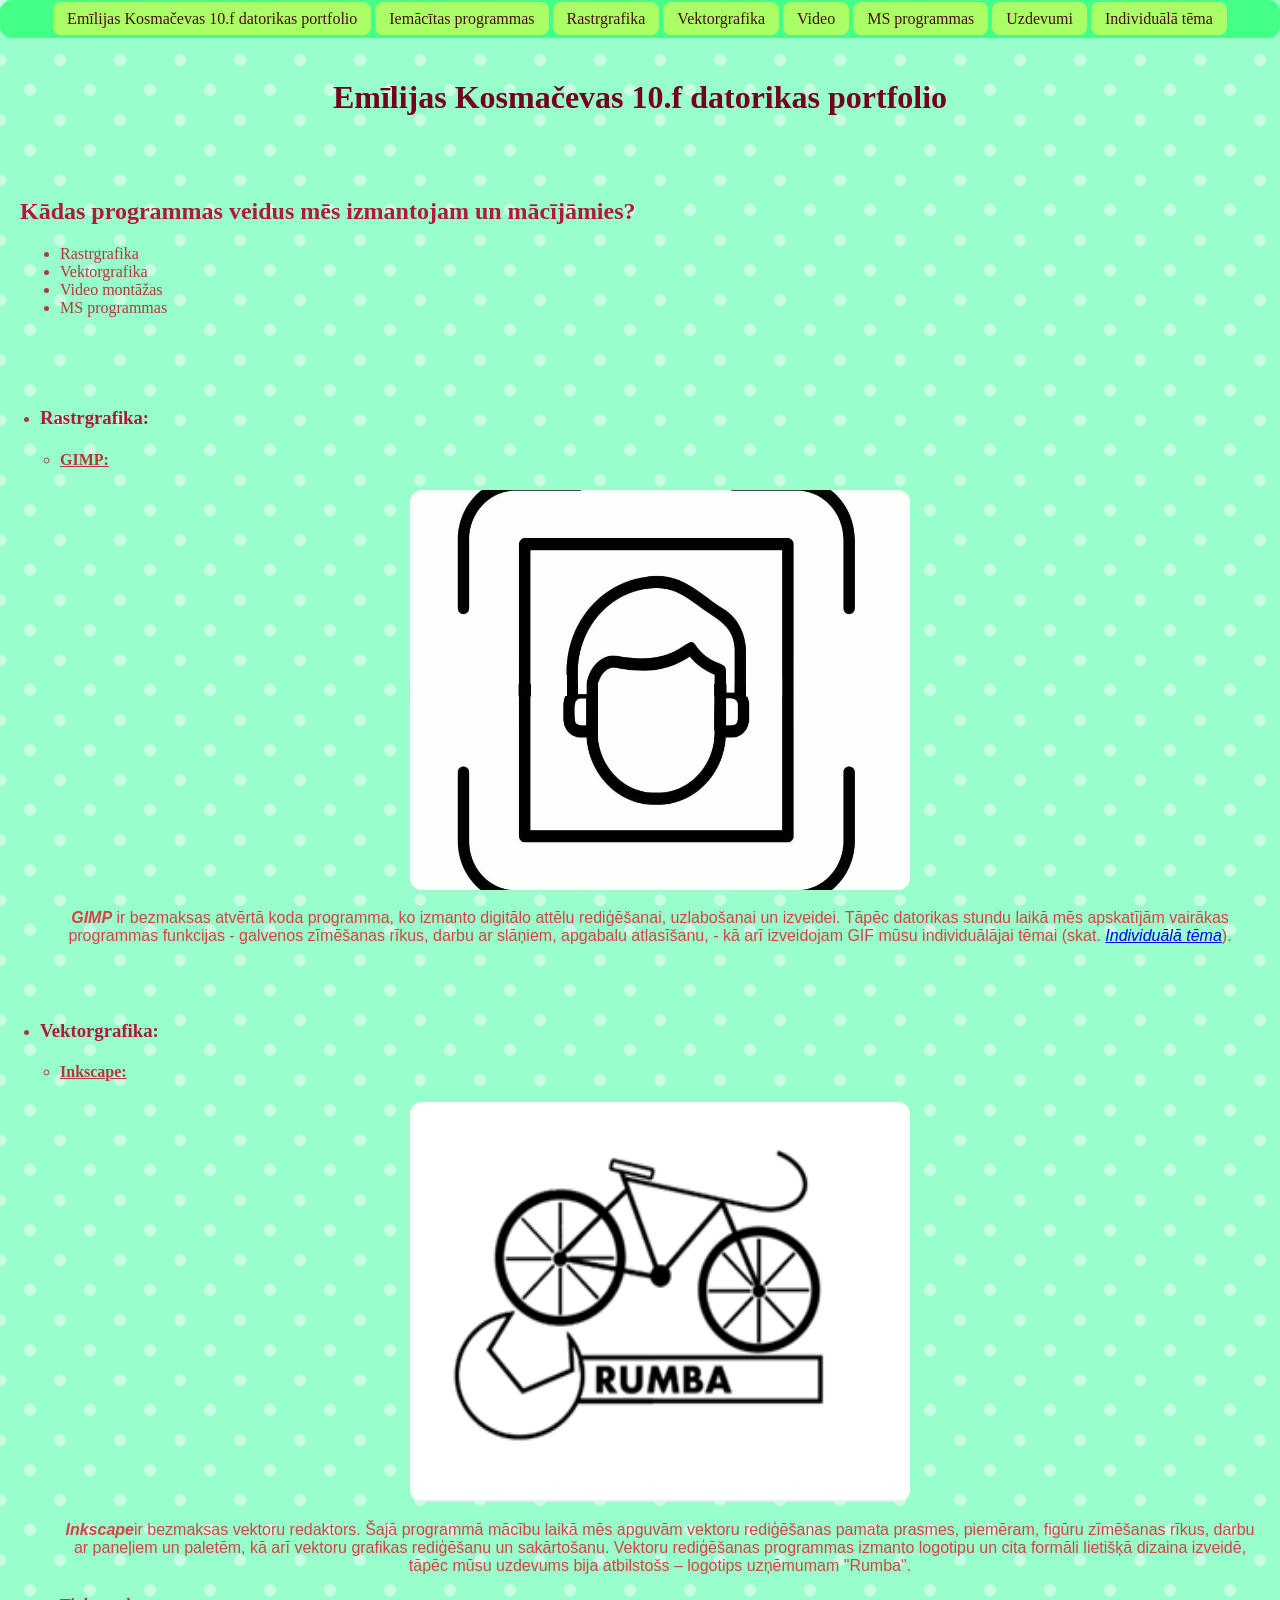
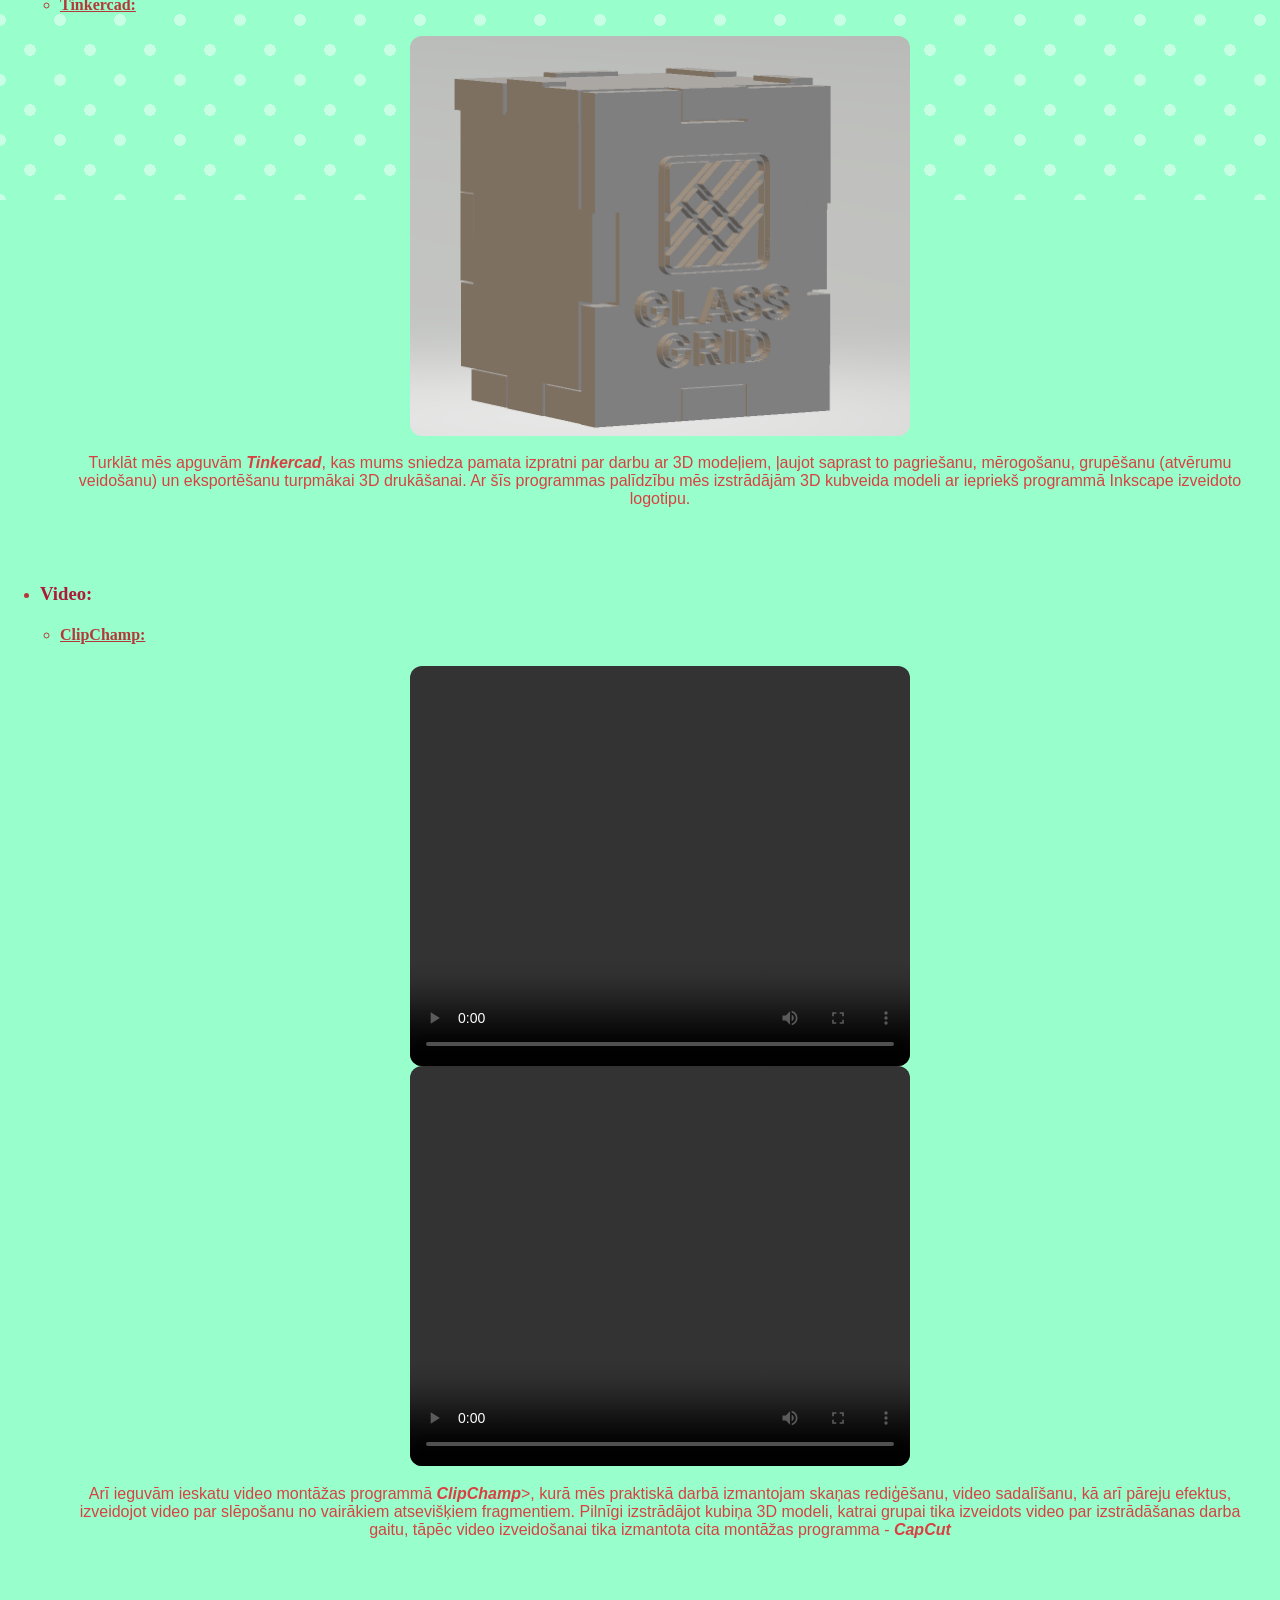
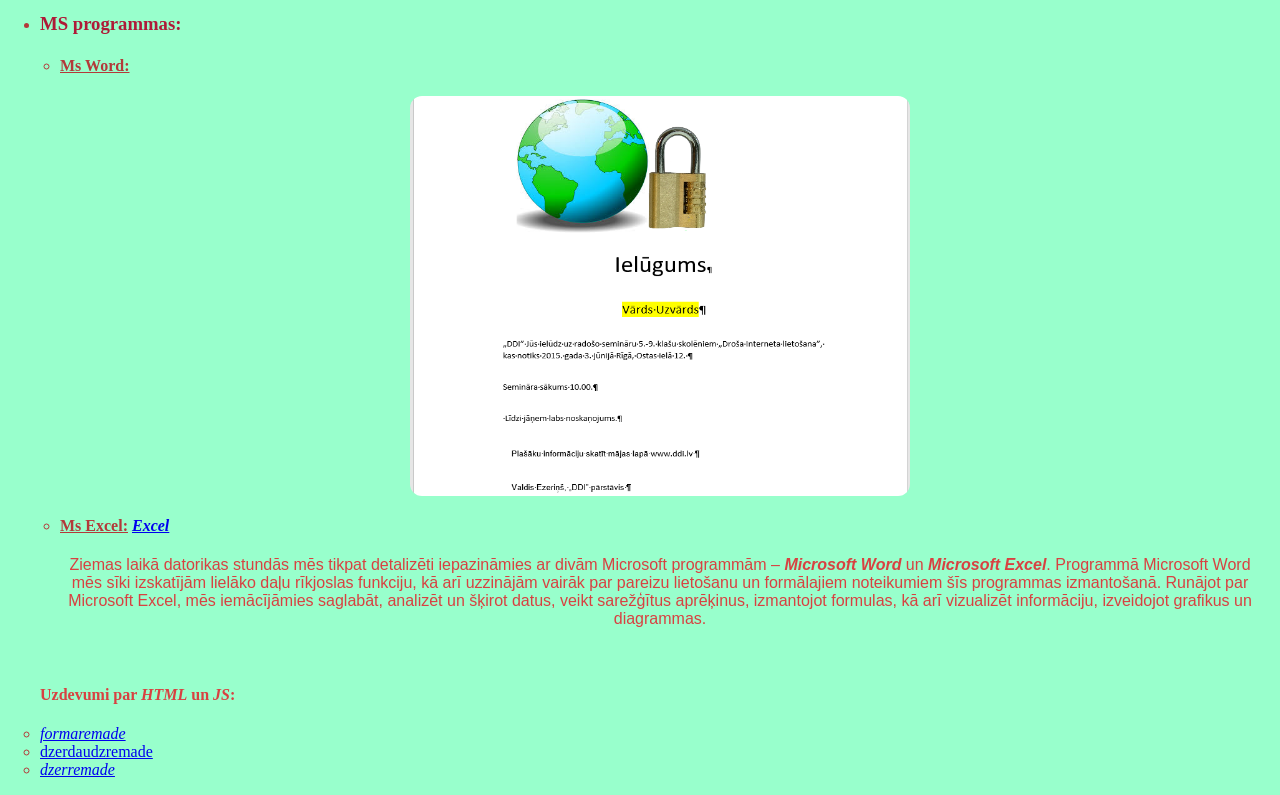
==== index.html @ b2a6331a "" ====
<!DOCTYPE html>
<html>
<head>
    <title>Mans datorikas portfolio EK10F</title>
    <meta charset="UTF-8">
    <meta name="viewport" content="width=device-width, initial-scale=1.0">
    <link rel="stylesheet" href="mansstils.css">
</head>
<body>

<div class="w3-top">
  <div class="w3-bar w3-white w3-wide w3-padding w3-card">
    <div class="w3-right w3-hide-small">
      <a href="#portfolio" class="w3-bar-item w3-button">Emīlijas Kosmačevas 10.f datorikas portfolio</a>
      <a href="#programmas" class="w3-bar-item w3-button">Iemācītas programmas</a>
      <a href="#Rastrgrafika" class="w3-bar-item w3-button">Rastrgrafika</a>
      <a href="#Vektorgrafika" class="w3-bar-item w3-button">Vektorgrafika</a>
      <a href="#Video" class="w3-bar-item w3-button">Video</a>
      <a href="#MS_programmas" class="w3-bar-item w3-button">MS programmas</a>
      <a href="#Uzdevumi" class="w3-bar-item w3-button">Uzdevumi</a>
      <a href="otrais.html#Individuālā_tēma" class="w3-bar-item w3-button">Individuālā tēma</a>
    </div>
  </div>
</div>

<div id="portfolio"><h1 class="center">Emīlijas Kosmačevas 10.f datorikas portfolio</h1></div>

<div id="programmas">
<h2>Kādas programmas veidus mēs izmantojam un mācījāmies?</h2>
<ul class="first-list">
    <li>Rastrgrafika</li>
    <li>Vektorgrafika</li>
    <li>Video montāžas</li>
    <li>MS programmas</li>
</ul>
</div>

<ul>

<div id="Rastrgrafika">
<li><b><h3>Rastrgrafika:</h3></b></li>
<ul>
<li><h4><u>GIMP:</u></h4></li>
<img src="image/Face recognition.gif" alt="face recognition">
</ul>

<p><i><b>GIMP</b></i> ir bezmaksas atvērtā koda programma, ko izmanto digitālo attēlu rediģēšanai, uzlabošanai un izveidei. Tāpēc datorikas stundu laikā mēs apskatījām vairākas programmas funkcijas - galvenos zīmēšanas rīkus, darbu ar slāņiem, apgabalu atlasīšanu, - kā arī izveidojam GIF mūsu individuālājai tēmai
(skat. <a href="otrais.html#Individuālā_tēma"><i>Individuālā tēma</i></a>).</p>
</div>

<div id="Vektorgrafika">
<li><b><h3>Vektorgrafika:</h3></b></li>
<ul>
<li><h4><u>Inkscape:</u></h4></li>
<img src="image/Attēls3logo.png" alt="attēls logo">
<p><i><b>Inkscape</b></i>ir bezmaksas vektoru redaktors. Šajā programmā mācību laikā mēs apguvām vektoru rediģēšanas pamata prasmes, piemēram, figūru zīmēšanas rīkus, darbu ar paneļiem un paletēm, kā arī vektoru grafikas rediģēšanu un sakārtošanu. Vektoru rediģēšanas programmas izmanto logotipu un cita formāli lietišķā dizaina izveidē, tāpēc mūsu uzdevums bija atbilstošs – logotips uzņēmumam "Rumba". </p>

<li><h4><u>Tinkercad:</u></h4></li>
<img src="image/Capture.PNG1.PNG" alt="kubins modelis">
<p>Turklāt mēs apguvām <i><b>Tinkercad</b></i>, kas mums sniedza pamata izpratni par darbu ar 3D modeļiem, ļaujot saprast to pagriešanu, mērogošanu, grupēšanu (atvērumu veidošanu) un eksportēšanu turpmākai 3D drukāšanai. Ar šīs programmas palīdzību mēs izstrādājām 3D kubveida modeli ar iepriekš programmā Inkscape izveidoto logotipu.</p>
</ul>
</div>

<div id="Video">
<li><b><h3>Video:</h3></b></li>
<ul>
<li><h4><u>ClipChamp:</u></h4></li>

<video width="320" height="240" controls>
<source src="image/Videoklipa projekts1.mp4" type="video/mp4">
</video>

<video width="320" height="240" controls>
<source src="image/3D_Kubins_EK10F.mp4" type="video/mp4">
</video>

<p>Arī ieguvām ieskatu video montāžas programmā <i><b>ClipChamp</b></i>>, kurā mēs praktiskā darbā izmantojam skaņas rediģēšanu, video sadalīšanu, kā arī pāreju efektus, izveidojot video par slēpošanu no vairākiem atsevišķiem fragmentiem. Pilnīgi izstrādājot kubiņa 3D modeli, katrai grupai tika izveidots video par izstrādāšanas darba gaitu, tāpēc video izveidošanai tika izmantota cita montāžas programma - <i><b>CapCut</b></i></p>
</ul>
</div>

<div id="MS_programmas">
<li><b><h3>MS programmas:</h3></b></li>
<ul>
<li><h4><u>Ms Word:</u></h4></li>
<img src="image/word.PNG" alt="Word">

<li><h4><u>Ms Excel:</u> 
<i><b><a href="https://eduriga-my.sharepoint.com/:x:/r/personal/ekosmaceva_edu_riga_lv/_layouts/15/Doc.aspx?sourcedoc=%7BFFA2EECB-CEFF-4A4B-9947-4BA30ABC2C94%7D&file=1metrtablica.xlsx&action=default&mobileredirect=true&DefaultItemOpen=1"> Excel</a></b></i></h4></li>

<p>Ziemas laikā datorikas stundās mēs tikpat detalizēti iepazināmies ar divām Microsoft programmām – <i><b>Microsoft Word</b></i> un <i><b>Microsoft Excel</b></i>. Programmā Microsoft Word mēs sīki izskatījām lielāko daļu rīkjoslas funkciju, kā arī uzzinājām vairāk par pareizu lietošanu un formālajiem noteikumiem šīs programmas izmantošanā. Runājot par Microsoft Excel, mēs iemācījāmies saglabāt, analizēt un šķirot datus, veikt sarežģītus aprēķinus, izmantojot formulas, kā arī vizualizēt informāciju, izveidojot grafikus un diagrammas.</p>
</ul>
</div>
    <div id="Uzdevumi" >
        <ul><h4>Uzdevumi par <i><b>HTML</b></i> un <i><b>JS</b></i>:</h4>
<li><a href="forma.html"><i>formaremade</i></a></li>
<li><a href="dzerdaudz.html"><i></i>dzerdaudzremade</i></a></li>
<li><a href="dzer.html"><i>dzerremade</i></a></li>
</ul>
            </div>
</ul>

</body>
</html>
---- mansstils.css ----
body{
    margin:0;
    padding:0;
    background:#98ffcc;
    font-family:Ebrima;
    color:#d84141; 
}

body::before{
    content:"";
    position:fixed;
    top:0;
    left:0;
    width:200%;
    height:200%;
    background-image:
    radial-gradient(#c8ffe4 6px, transparent 6px),
    radial-gradient(#c8ffe4 6px, transparent 6px);
    background-size:60px 60px;
    background-position:0 0,30px 30px;
    animation:stars 4s infinite alternate;
    z-index:-1;
}

@keyframes stars{
    from{opacity:0.6;}
    to{opacity:1;}
}

h1{
    font-family:"Times New Roman", serif;
    color:#75001e; 
    text-align:center;
}

h2,h3{
    font-family:"Times New Roman", serif;
    color:#ae1a37;
}

p{
    font-family:Ebrima, sans-serif;
    text-align:center;
    margin-top:0.5cm;
}

li{
    color:#b33939;
}

ul{
    padding-left:20px;
}

img, video{
    display:block;
    margin-left:auto;
    margin-right:auto;
    width:500px;
    height:400px;
    border-radius:12px;
}


.w3-top{
    position:sticky;
    top:0;
    z-index:1000;
}


.w3-bar{
    background:#44ff88;
    padding:10px;
    border-radius:12px;
    display:flex;           
    flex-wrap:nowrap;
    justify-content:center;
    gap:8px;
}


.w3-bar a{
    background:#aaff66;
    padding:8px 14px;
    border-radius:8px;
    text-decoration:none;
    color:#4a0e1a;  
    font-family:"Times New Roman", serif;
    white-space:nowrap;
}

.w3-bar a:hover{
    background:#bbff88;
}

.first-list{
    margin-left:20px;
}

.second-list{
    justify-content:center;
}

button{
    margin-left:50px;
    height: 25px;
    width: 70px;
    color:#000000;
    background-color: #ffb9b9;
    border-color: #4a0e1a;
}

#portfolio,
#programmas,
#Rastrgrafika,
#Vektorgrafika,
#Video,
#MS_programmas,
#Individuāla_tema {
    padding: 20px;
}
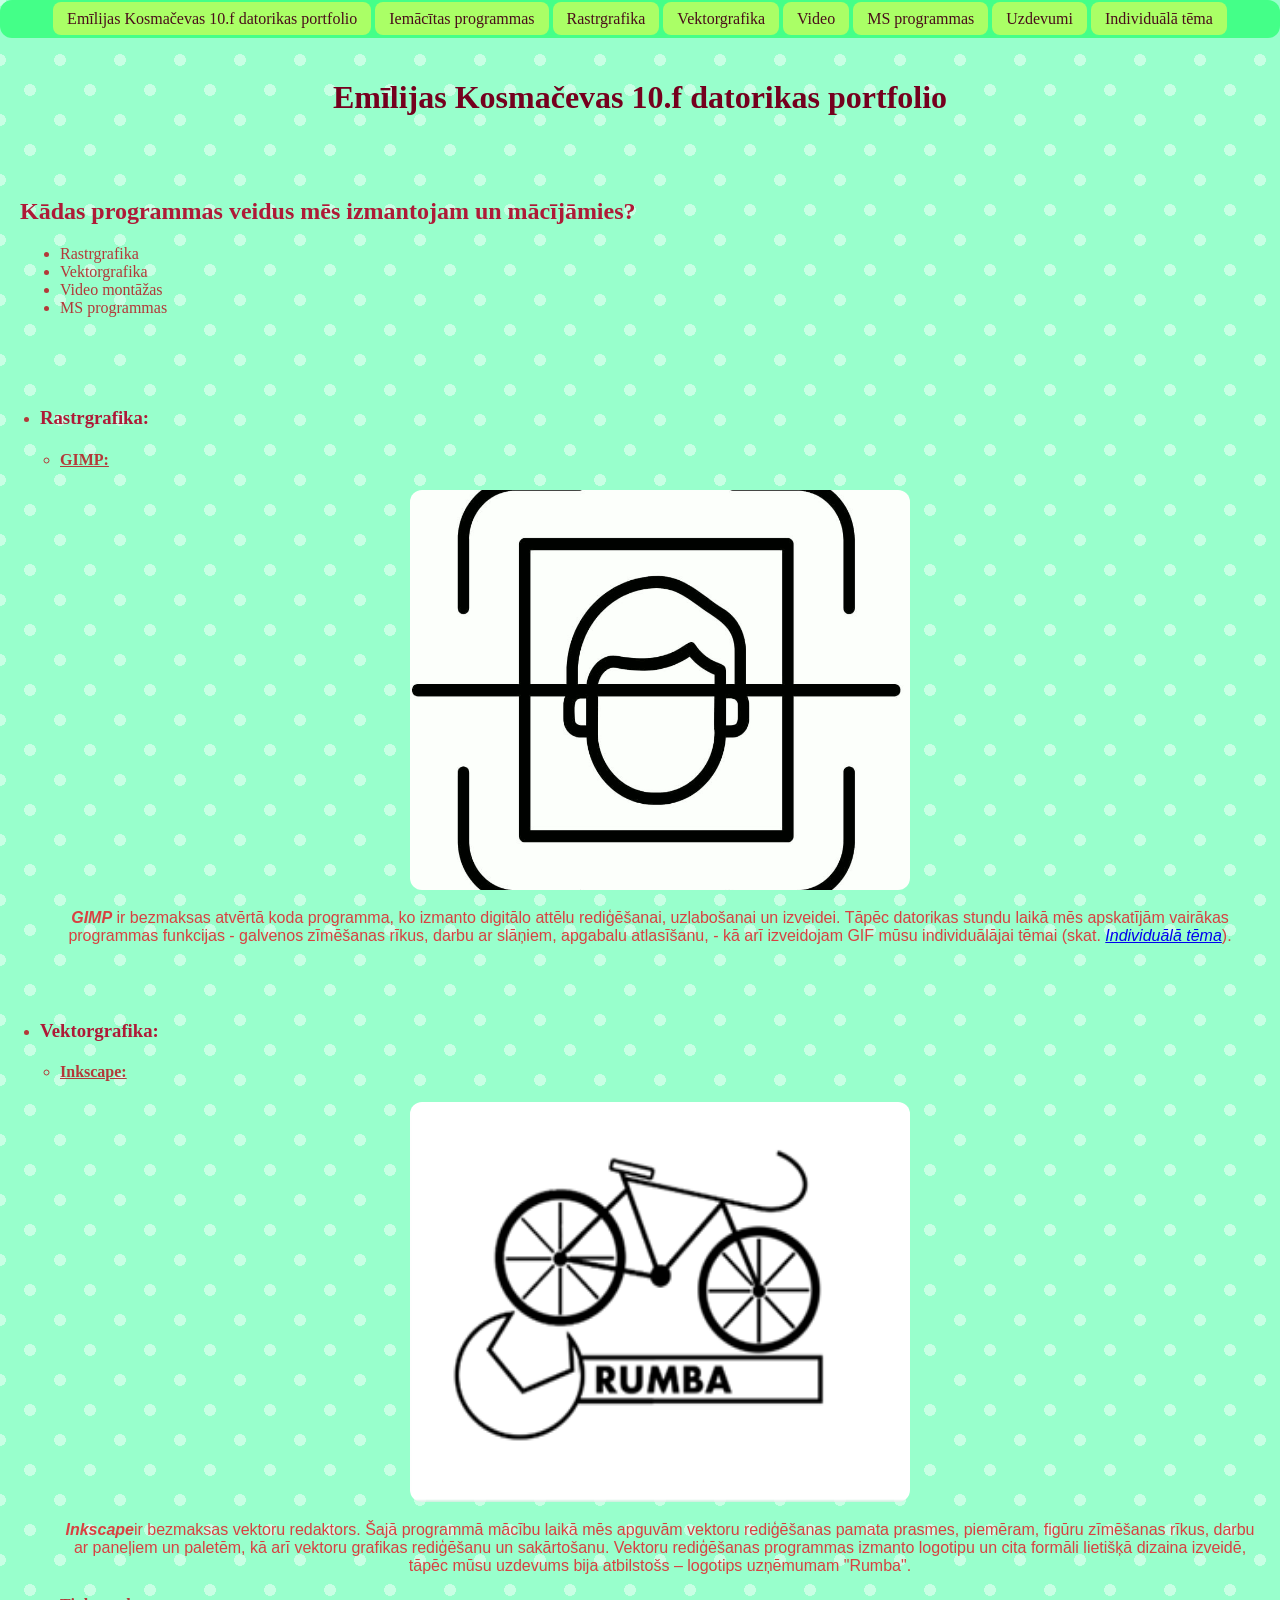
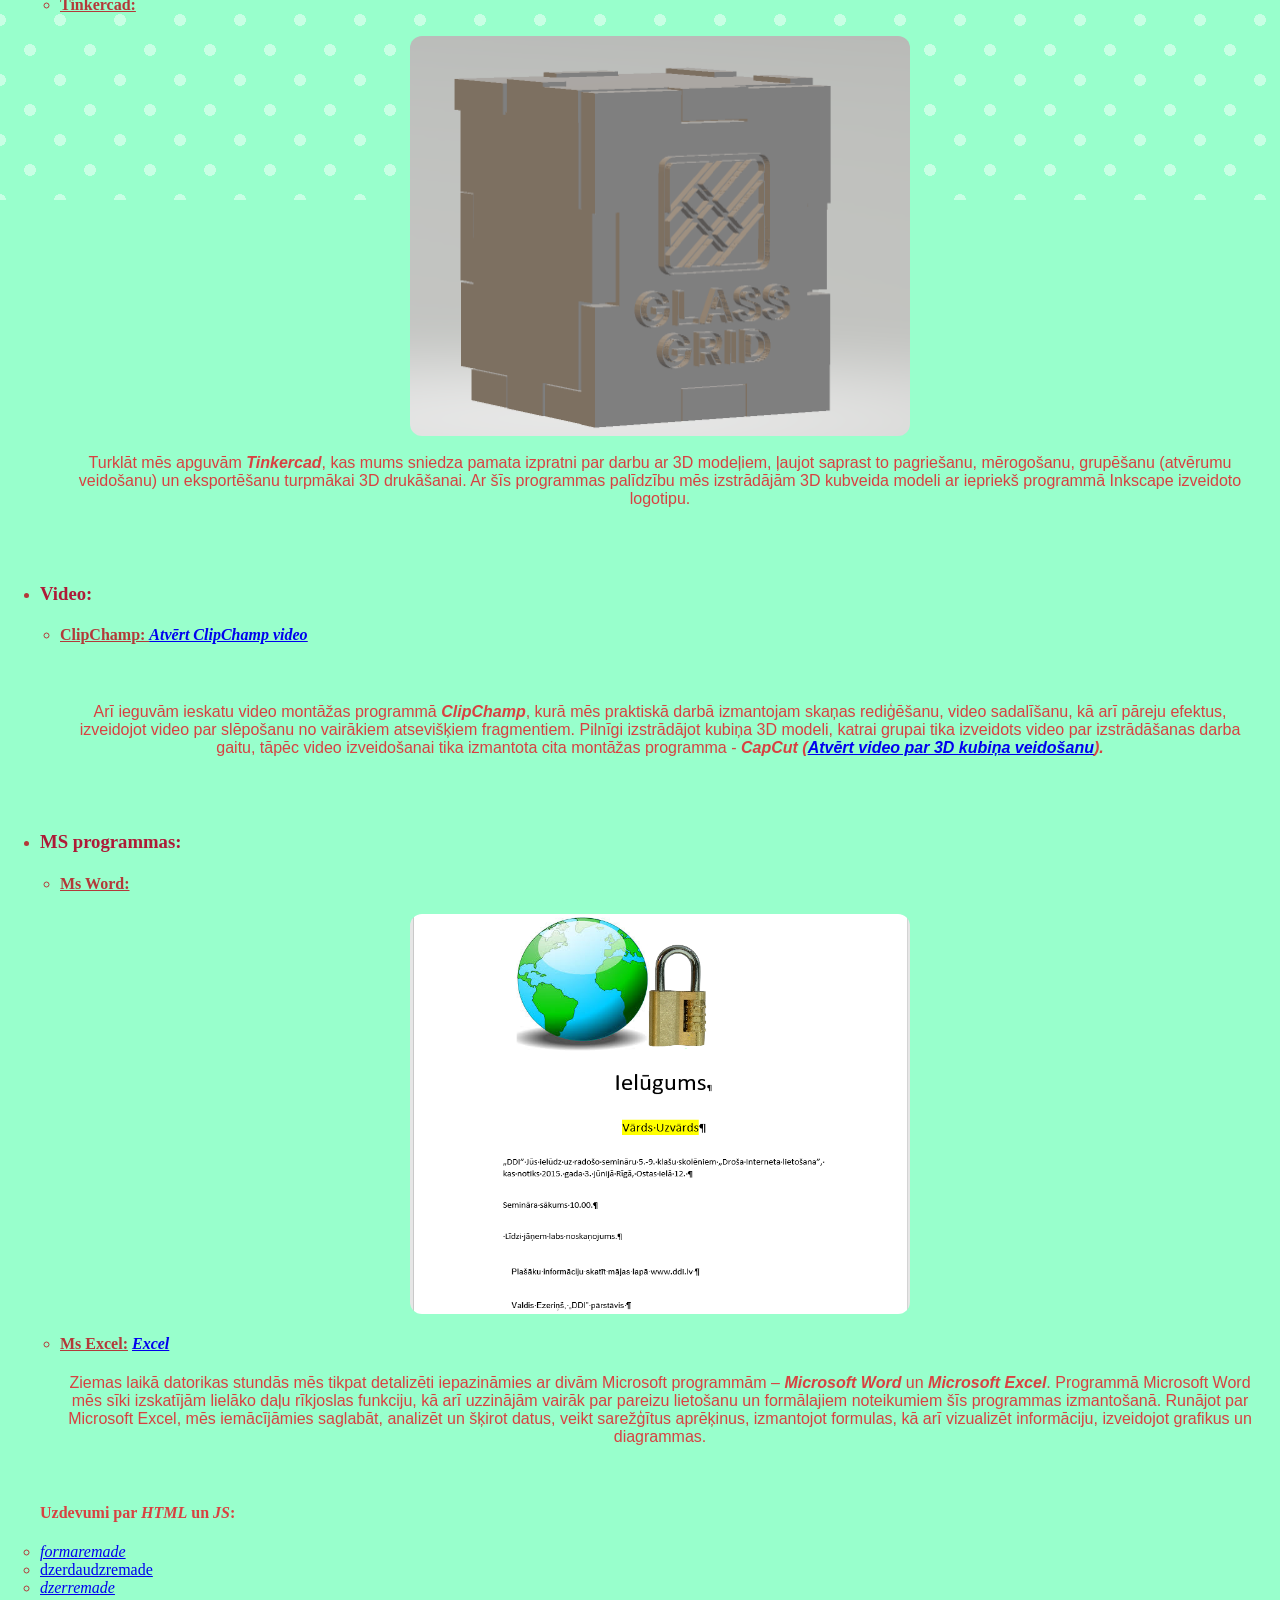
==== commit a6fa678b: "" ====
--- a/index.html
+++ b/index.html
@@ -64,17 +64,9 @@
 <div id="Video">
 <li><b><h3>Video:</h3></b></li>
 <ul>
-<li><h4><u>ClipChamp:</u></h4></li>
-
-<video width="320" height="240" controls>
-<source src="image/Videoklipa projekts1.mp4" type="video/mp4">
-</video>
-
-<video width="320" height="240" controls>
-<source src="image/3D_Kubins_EK10F.mp4" type="video/mp4">
-</video>
-
-<p>Arī ieguvām ieskatu video montāžas programmā <i><b>ClipChamp</b></i>>, kurā mēs praktiskā darbā izmantojam skaņas rediģēšanu, video sadalīšanu, kā arī pāreju efektus, izveidojot video par slēpošanu no vairākiem atsevišķiem fragmentiem. Pilnīgi izstrādājot kubiņa 3D modeli, katrai grupai tika izveidots video par izstrādāšanas darba gaitu, tāpēc video izveidošanai tika izmantota cita montāžas programma - <i><b>CapCut</b></i></p>
+    <li><h4><u>ClipChamp: <a href='https://drive.google.com/file/d/1dS9VPzB_hhcpqsfVIgPcoqB3ZiTMwyzR/view?usp=sharing' download><i>Atvērt ClipChamp video</i></a> </u></h4></li>
+<br>
+<p>Arī ieguvām ieskatu video montāžas programmā <i><b>ClipChamp</b></i>, kurā mēs praktiskā darbā izmantojam skaņas rediģēšanu, video sadalīšanu, kā arī pāreju efektus, izveidojot video par slēpošanu no vairākiem atsevišķiem fragmentiem. Pilnīgi izstrādājot kubiņa 3D modeli, katrai grupai tika izveidots video par izstrādāšanas darba gaitu, tāpēc video izveidošanai tika izmantota cita montāžas programma - <i><b>CapCut (<a href="https://drive.google.com/file/d/1ef0UMg6dUnF8lpbaxR7MPtxntWtJUn-Q/view?usp=sharing" download>Atvērt video par 3D kubiņa veidošanu</a>).</b></i></p>
 </ul>
 </div>
 
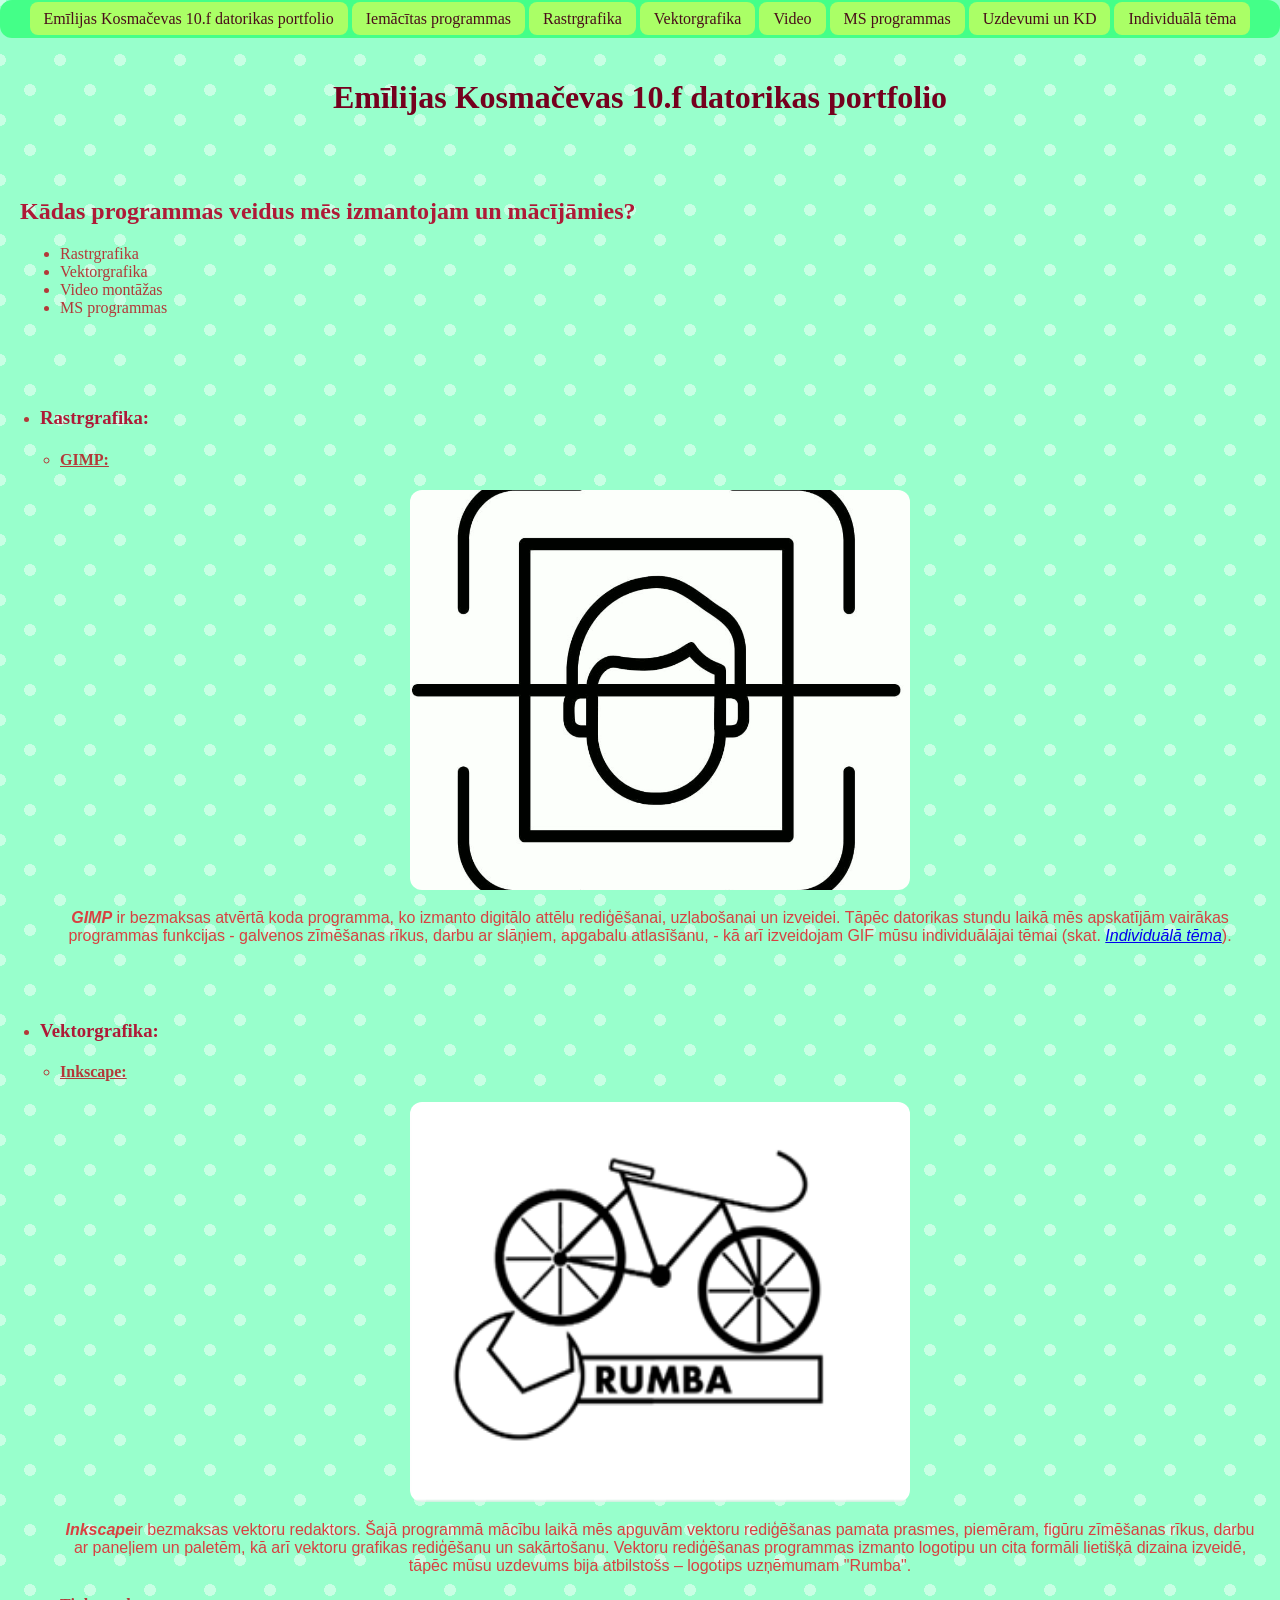
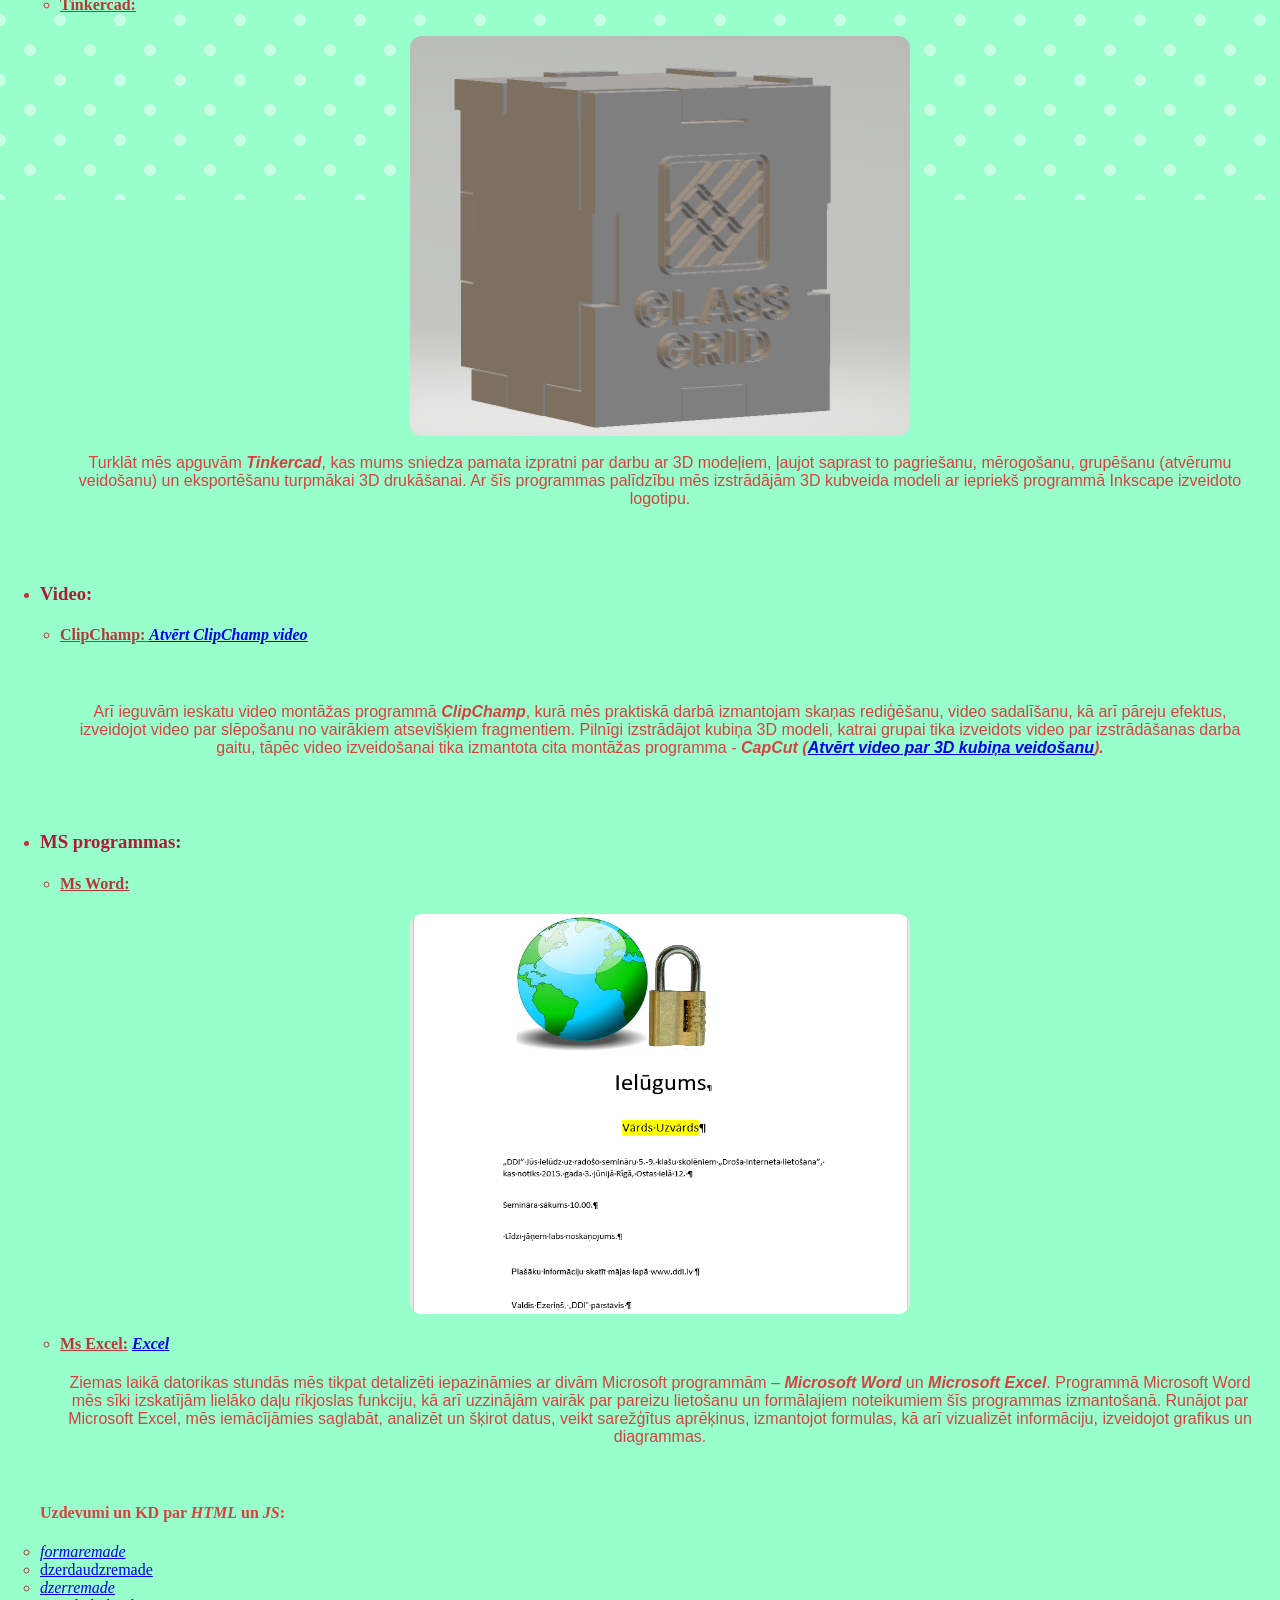
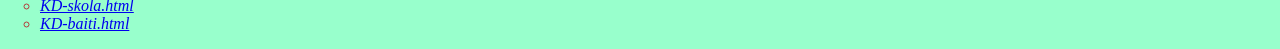
==== commit cb016acb: "" ====
--- a/index.html
+++ b/index.html
@@ -17,7 +17,7 @@
       <a href="#Vektorgrafika" class="w3-bar-item w3-button">Vektorgrafika</a>
       <a href="#Video" class="w3-bar-item w3-button">Video</a>
       <a href="#MS_programmas" class="w3-bar-item w3-button">MS programmas</a>
-      <a href="#Uzdevumi" class="w3-bar-item w3-button">Uzdevumi</a>
+      <a href="#Uzdevumi" class="w3-bar-item w3-button">Uzdevumi un KD</a>
       <a href="otrais.html#Individuālā_tēma" class="w3-bar-item w3-button">Individuālā tēma</a>
     </div>
   </div>
@@ -83,10 +83,12 @@
 </ul>
 </div>
     <div id="Uzdevumi" >
-        <ul><h4>Uzdevumi par <i><b>HTML</b></i> un <i><b>JS</b></i>:</h4>
+        <ul><h4>Uzdevumi un KD par <i><b>HTML</b></i> un <i><b>JS</b></i>:</h4>
 <li><a href="forma.html"><i>formaremade</i></a></li>
 <li><a href="dzerdaudz.html"><i></i>dzerdaudzremade</i></a></li>
 <li><a href="dzer.html"><i>dzerremade</i></a></li>
+<li><a href="skola.html"><i>KD-skola.html</i></a></li>
+<li><a href="baiti.html"><i>KD-baiti.html</i></a></li>
 </ul>
             </div>
 </ul>
